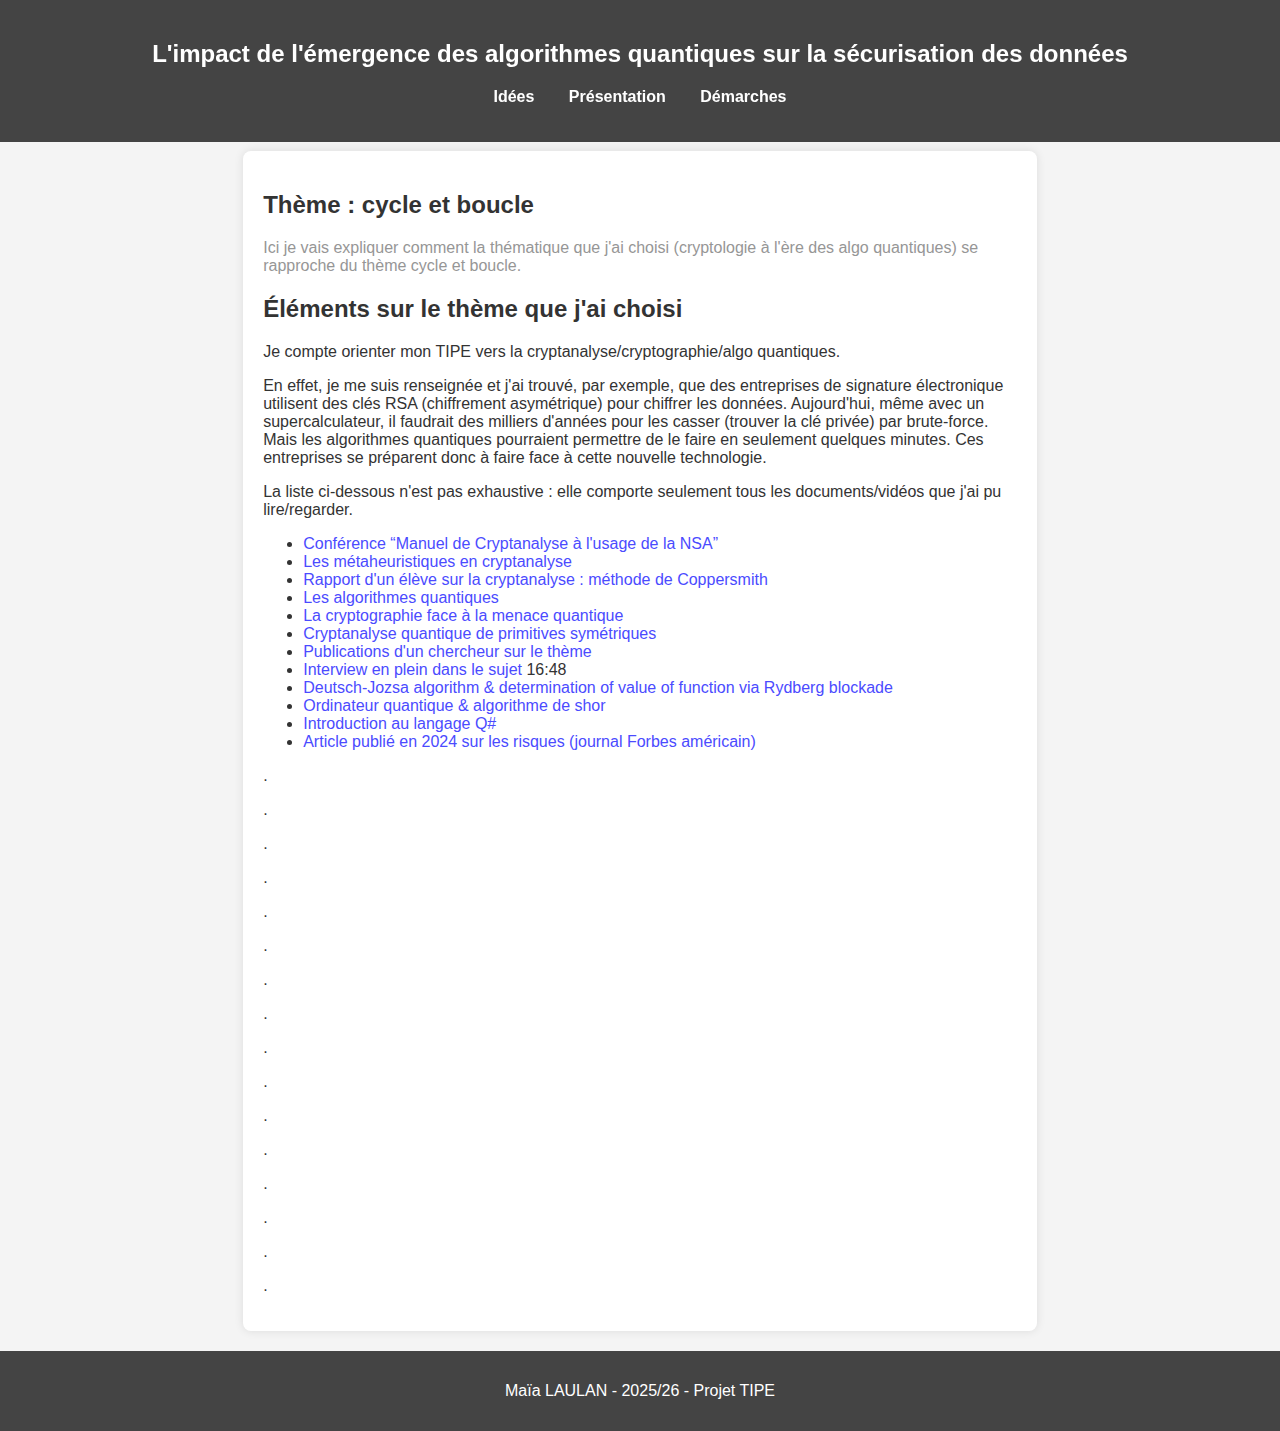
==== index.html @ f5eb44b9 "Update index.html" ====
<!DOCTYPE html>
<html lang="fr">
<head>
    <meta charset="UTF-8">
    <meta name="viewport" content="width=device-width, initial-scale=1.0">
    <title>👽 Idées</title>
    <link rel="stylesheet" href="style.css">
</head>
<body>
    <header>
        <h2>L'impact de l'émergence des algorithmes quantiques sur la sécurisation des données</h2>
        <nav>
            <ul>
                <li><a href="index.html">Idées</a></li>
                <li><a href="pres.html">Présentation</a></li>
                <li><a href="dem.html">Démarches</a></li>
            </ul>
        </nav>
    </header>
    
    <section id="bc">
        <h2>Thème : cycle et boucle</h2>
        <p style="color: rgb(150, 150, 150);">Ici je vais expliquer comment la thématique que j'ai choisi (cryptologie à l'ère des algo quantiques) se rapproche du thème cycle et boucle.</p>
        <h2>Éléments sur le thème que j'ai choisi</h2>
        <p>Je compte orienter mon TIPE vers la cryptanalyse/cryptographie/algo quantiques.</p>
        <p>En effet, je me suis renseignée et j'ai trouvé, par exemple, que des entreprises de signature électronique utilisent des clés RSA (chiffrement asymétrique) pour chiffrer les données. Aujourd'hui, même avec un supercalculateur, il faudrait des milliers d'années pour les casser (trouver la clé privée) par brute-force. Mais les algorithmes quantiques pourraient permettre de le faire en seulement quelques minutes. Ces entreprises se préparent donc à faire face à cette nouvelle technologie.</p>
        <p>La liste ci-dessous n'est pas exhaustive : elle comporte seulement tous les documents/vidéos que j'ai pu lire/regarder.</p>
        <ul>
            <li><a href="https://www.youtube.com/watch?v=IslzpbKfCnM" target="_blank">Conférence “Manuel de Cryptanalyse à l'usage de la NSA”</a></li>
            <li><a href="https://www.vsmp.ch/crm/articles/articles_bulletin/B143_DM.pdf" target="_blank">Les métaheuristiques en cryptanalyse</a></li>
            <li><a href="https://cpge-paradise.com/TIPE/Abel_Verley/Rapport_Abel_Verley.pdf" target="_blank">Rapport d'un élève sur la cryptanalyse : méthode de Coppersmith</a></li>
            <li><a href="https://www.utc.fr/~wschon/sr06/demonstrateur-algorithmes-quantiques-master/website/_site/algo.html" target="_blank">Les algorithmes quantiques</a></li>
            <li><a href="https://lejournal.cnrs.fr/articles/la-cryptographie-face-a-la-menace-quantique" target="_blank">La cryptographie face à la menace quantique</a></li>
            <li><a href="https://inria.hal.science/hal-01409206/document" target="_blank">Cryptanalyse quantique de primitives symétriques</a></li>
            <li><a href="https://bonneta.in/pages/publications.html" target="_blank">Publications d'un chercheur sur le thème</a></li>
            <li><a href="https://www.youtube.com/watch?v=bADQkpjlWDQ" target="_blank">Interview en plein dans le sujet</a>    16:48</li>
            <li><a href="https://opg.optica.org/oe/fulltext.cfm?uri=oe-19-3-2037&id=209613" target="_blank">Deutsch-Jozsa algorithm & determination of value of function via Rydberg blockade</a></li>
            <li><a href="https://www.youtube.com/watch?v=YWPqf2GEjMs" target="_blank">Ordinateur quantique & algorithme de shor</a></li>
            <li><a href="https://learn.microsoft.com/en-us/azure/quantum/qsharp-overview" target="_blank">Introduction au langage Q#</a></li>
            <li><a href="https://www.forbes.com/sites/chuckbrooks/2025/02/22/quantum-computing-has-arrived-we-need-to-prepare-for-its-impact/" target="_blank">Article publié en 2024 sur les risques (journal Forbes américain)</a></li>
        </ul>
        <p>. </p>
        <p>. </p>
        <p>. </p>
        <p>. </p>
        <p>. </p>
        <p>. </p>
        <p>. </p>
        <p>. </p>
        <p>. </p>
        <p>. </p>
        <p>. </p>
        <p>. </p>
        <p>. </p>
        <p>. </p>
        <p>. </p>
        <p>. </p>
    </section>
    
    <footer>
        <p>Maïa LAULAN - 2025/26 - Projet TIPE</p>
    </footer>
</body>
</html>
---- style.css ----
body {
    font-family: Arial, sans-serif;
    margin: 0;
    padding: 0;
    background-color: #f4f4f4;
    color: #333;
}

header {
    background: #333333e8;
    color: white;
    padding: 15px 0;
    text-align: center;
}

nav ul {
    list-style: none;
    padding: 0;
}

nav ul li {
    display: inline;
    margin: 0 15px;
}

nav ul li a {
    color: white;
    text-decoration: none;
    font-weight: bold;
}

a {
    color: #4b4bff;
    text-decoration: none;
    transition: color 0.3s ease-in-out;
}

a:hover {
    color: #0000ff;
    text-decoration: underline;
}

section {
    padding: 20px;
    margin: 20px;
    background: white;
    border-radius: 8px;
    box-shadow: 0px 0px 10px rgba(0, 0, 0, 0.1);
}

@media screen and (min-width: 1050px) {
    section {
        margin-left: 19vw;
        margin-right: 19vw;
    }

    header {
        position: fixed;
        top: 0;
        z-index: 22;
        width: 100%;
        height: auto;
        padding: 20px 0; /* Ajuste l'intérieur sans fixer la hauteur */
    }

    h1 {
        white-space: nowrap;
        overflow: hidden;
        text-overflow: ellipsis;
        font-size: 1.7vw; /* Garde l'adaptation dynamique */
    }

    body {
        padding-top: calc(80px + 4vw); /* Ajuste dynamiquement en fonction de la taille de l'écran */
    }
}
  
/* Pour les tablettes */
@media screen and (min-width: 768px) and (max-width: 1049px) {
    section {
        margin-left : 100px;
        margin-right : 100px;
    }
}

form {
    display: flex;
    flex-direction: column;
}

form label {
    margin: 10px 0 5px;
}

form input, form textarea {
    padding: 8px;
    border: 1px solid #ccc;
    border-radius: 4px;
}

button {
    margin-top: 10px;
    padding: 10px;
    background: #333;
    color: white;
    border: none;
    border-radius: 4px;
    cursor: pointer;
}

button:hover {
    background: #555;
}

footer {
    text-align: center;
    padding: 15px;
    background: #333333e8;
    color: white;
    margin-top: 20px;
}
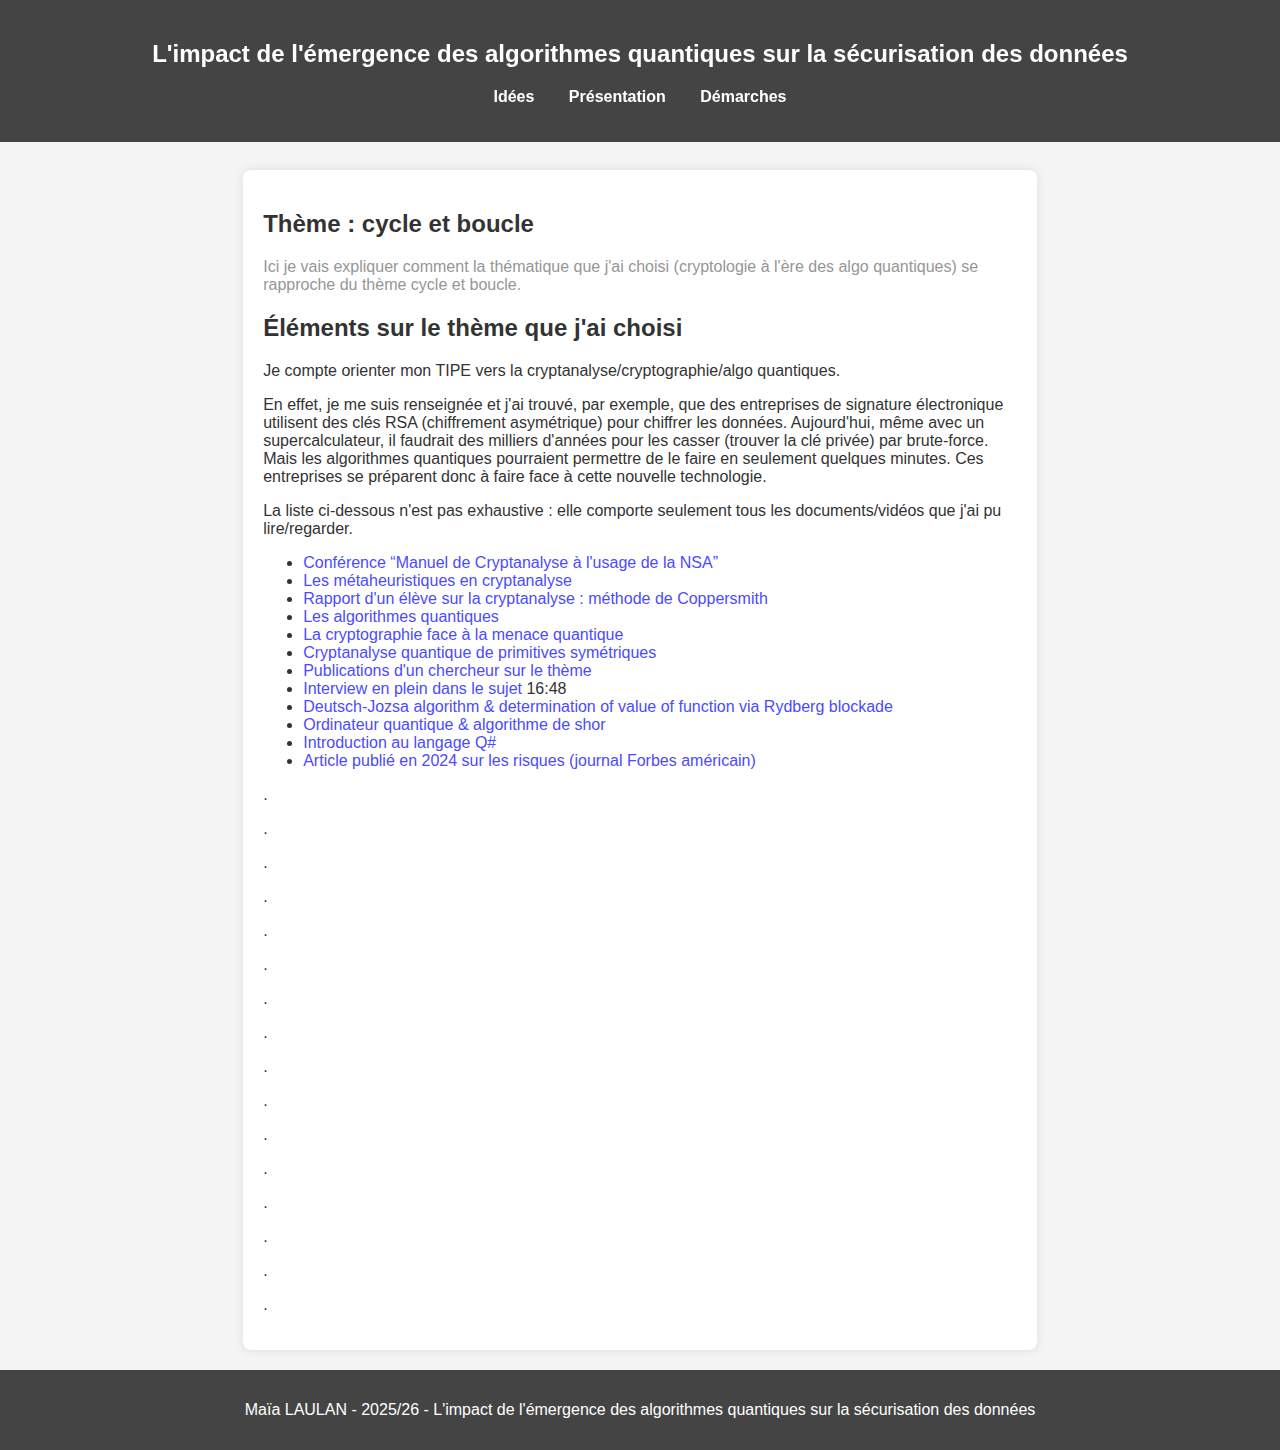
==== commit f819cdfe: "Update index.html" ====
--- a/index.html
+++ b/index.html
@@ -58,7 +58,7 @@
     </section>
     
     <footer>
-        <p>Maïa LAULAN - 2025/26 - Projet TIPE</p>
+        <p>Maïa LAULAN - 2025/26 - L'impact de l'émergence des algorithmes quantiques sur la sécurisation des données</p>
     </footer>
 </body>
 </html>
--- a/style.css
+++ b/style.css
@@ -63,15 +63,8 @@
         padding: 20px 0; /* Ajuste l'intérieur sans fixer la hauteur */
     }
 
-    h1 {
-        white-space: nowrap;
-        overflow: hidden;
-        text-overflow: ellipsis;
-        font-size: 1.7vw; /* Garde l'adaptation dynamique */
-    }
-
     body {
-        padding-top: calc(80px + 4vw); /* Ajuste dynamiquement en fonction de la taille de l'écran */
+        padding-top: 150px; /* Ajuste dynamiquement en fonction de la taille de l'écran */
     }
 }
   
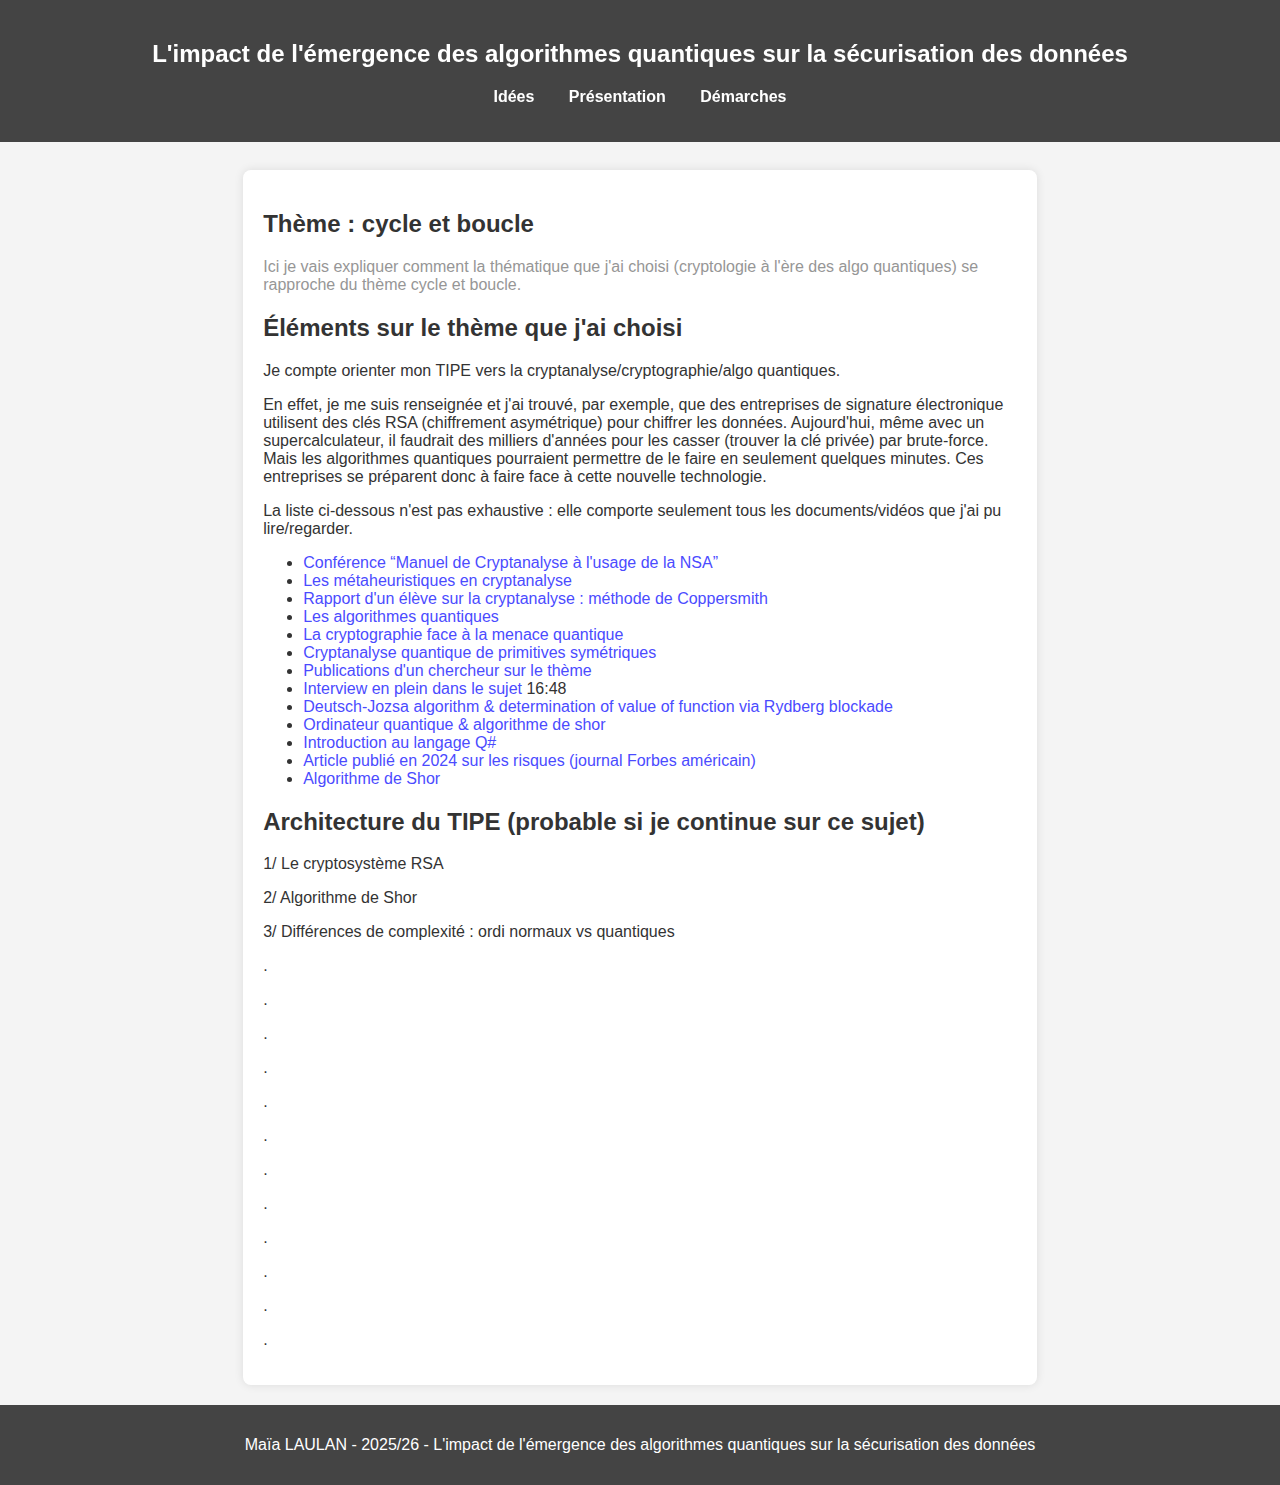
==== commit a7132ee9: "Update index.html" ====
--- a/index.html
+++ b/index.html
@@ -38,11 +38,12 @@
             <li><a href="https://www.youtube.com/watch?v=YWPqf2GEjMs" target="_blank">Ordinateur quantique & algorithme de shor</a></li>
             <li><a href="https://learn.microsoft.com/en-us/azure/quantum/qsharp-overview" target="_blank">Introduction au langage Q#</a></li>
             <li><a href="https://www.forbes.com/sites/chuckbrooks/2025/02/22/quantum-computing-has-arrived-we-need-to-prepare-for-its-impact/" target="_blank">Article publié en 2024 sur les risques (journal Forbes américain)</a></li>
+            <li><a href="https://www.jerome-boillot.com/resources/Rapport_PIC.pdf" target="_blank">Algorithme de Shor</a></li>
         </ul>
-        <p>. </p>
-        <p>. </p>
-        <p>. </p>
-        <p>. </p>
+        <h2>Architecture du TIPE (probable si je continue sur ce sujet)</h2>
+        <p>1/ Le cryptosystème RSA</p>
+        <p>2/ Algorithme de Shor</p>
+        <p>3/ Différences de complexité : ordi normaux vs quantiques</p>
         <p>. </p>
         <p>. </p>
         <p>. </p>
@@ -58,7 +59,7 @@
     </section>
     
     <footer>
-        <p>Maïa LAULAN - 2025/26 - L'impact de l'émergence des algorithmes quantiques sur la sécurisation des données</p>
+        <p>Maïa LAULAN - 2025/26 - L'impact de l'émergence des algorithmes quantiques sur la sécurisation des données </p>
     </footer>
 </body>
 </html>
--- a/style.css
+++ b/style.css
@@ -112,3 +112,23 @@
     color: white;
     margin-top: 20px;
 }
+
+/* Mode sombre */
+@media (prefers-color-scheme: dark) {
+    body {
+        background-color: #1e1e1e;
+        color: #e0e0e0;
+    }
+
+    section {
+        background: #2a2a2a;
+    }
+
+    a {
+        color: #ffa500; /* Orange */
+    }
+
+    a:hover {
+        color: #bd7b00; /* Orange plus foncé */
+    }
+}
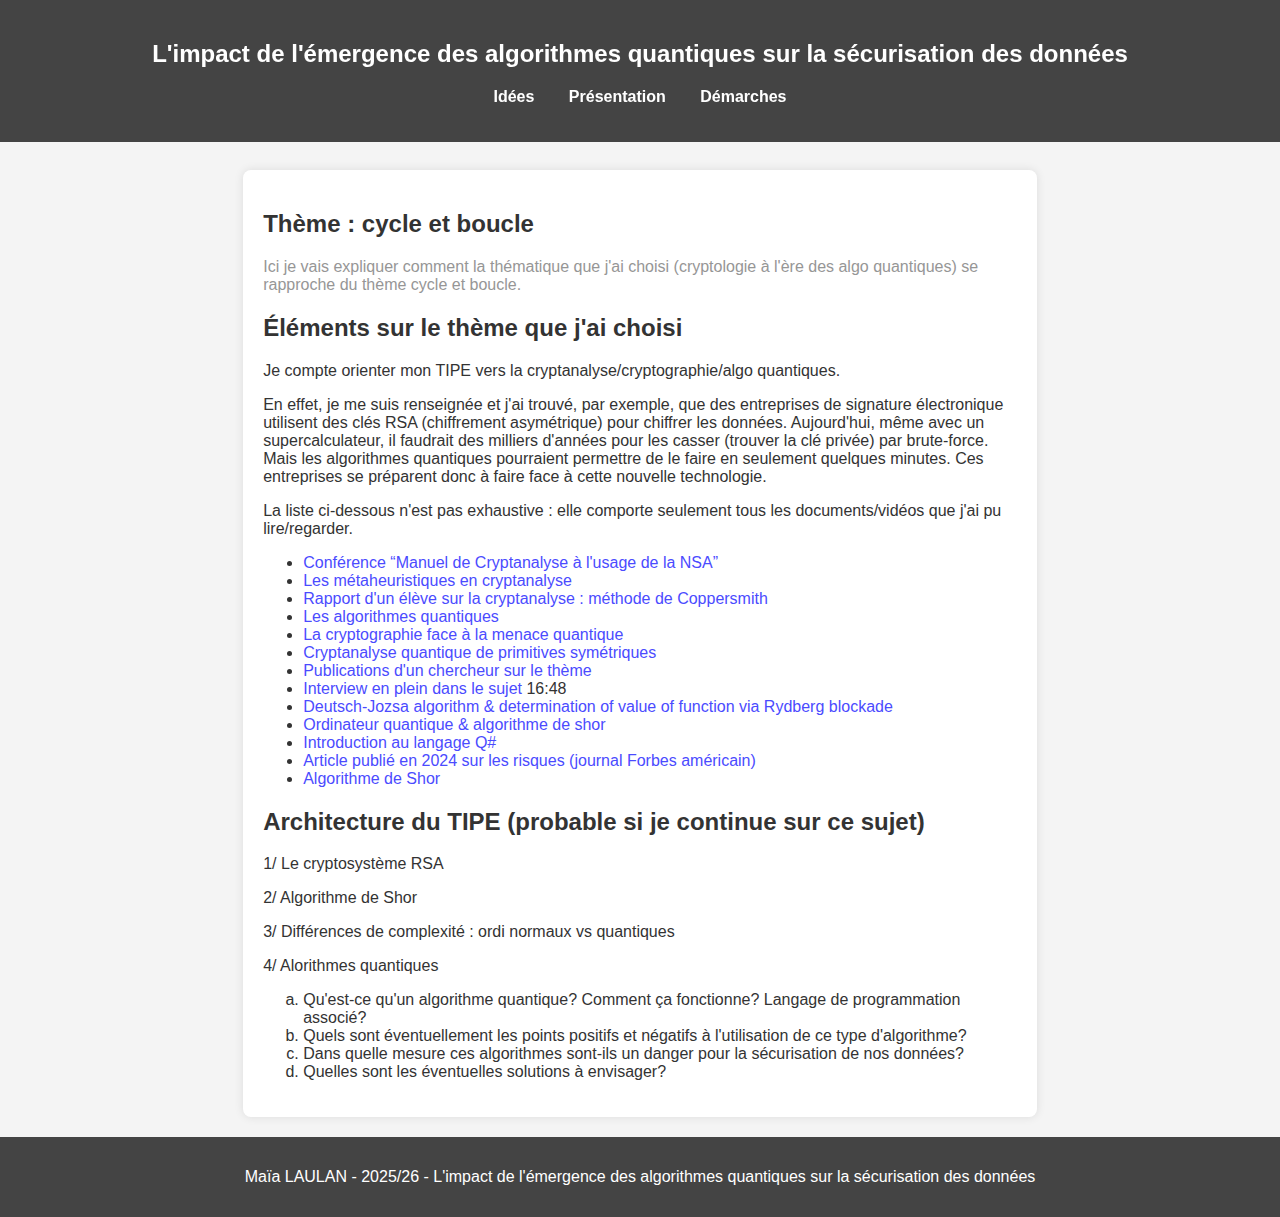
==== commit c484ba86: "Update index.html" ====
--- a/index.html
+++ b/index.html
@@ -44,18 +44,14 @@
         <p>1/ Le cryptosystème RSA</p>
         <p>2/ Algorithme de Shor</p>
         <p>3/ Différences de complexité : ordi normaux vs quantiques</p>
-        <p>. </p>
-        <p>. </p>
-        <p>. </p>
-        <p>. </p>
-        <p>. </p>
-        <p>. </p>
-        <p>. </p>
-        <p>. </p>
-        <p>. </p>
-        <p>. </p>
-        <p>. </p>
-        <p>. </p>
+        <p>4/ Alorithmes quantiques</p>
+        <ol type="a">
+            <li>Qu'est-ce qu'un algorithme quantique? Comment ça fonctionne? Langage de programmation associé?</li>
+            <li>Quels sont éventuellement les points positifs et négatifs à l'utilisation de ce type d'algorithme?</li>
+            <li>Dans quelle mesure ces algorithmes sont-ils un danger pour la sécurisation de nos données?</li>
+            <li>Quelles sont les éventuelles solutions à envisager?</li>
+        </ol>
+
     </section>
     
     <footer>
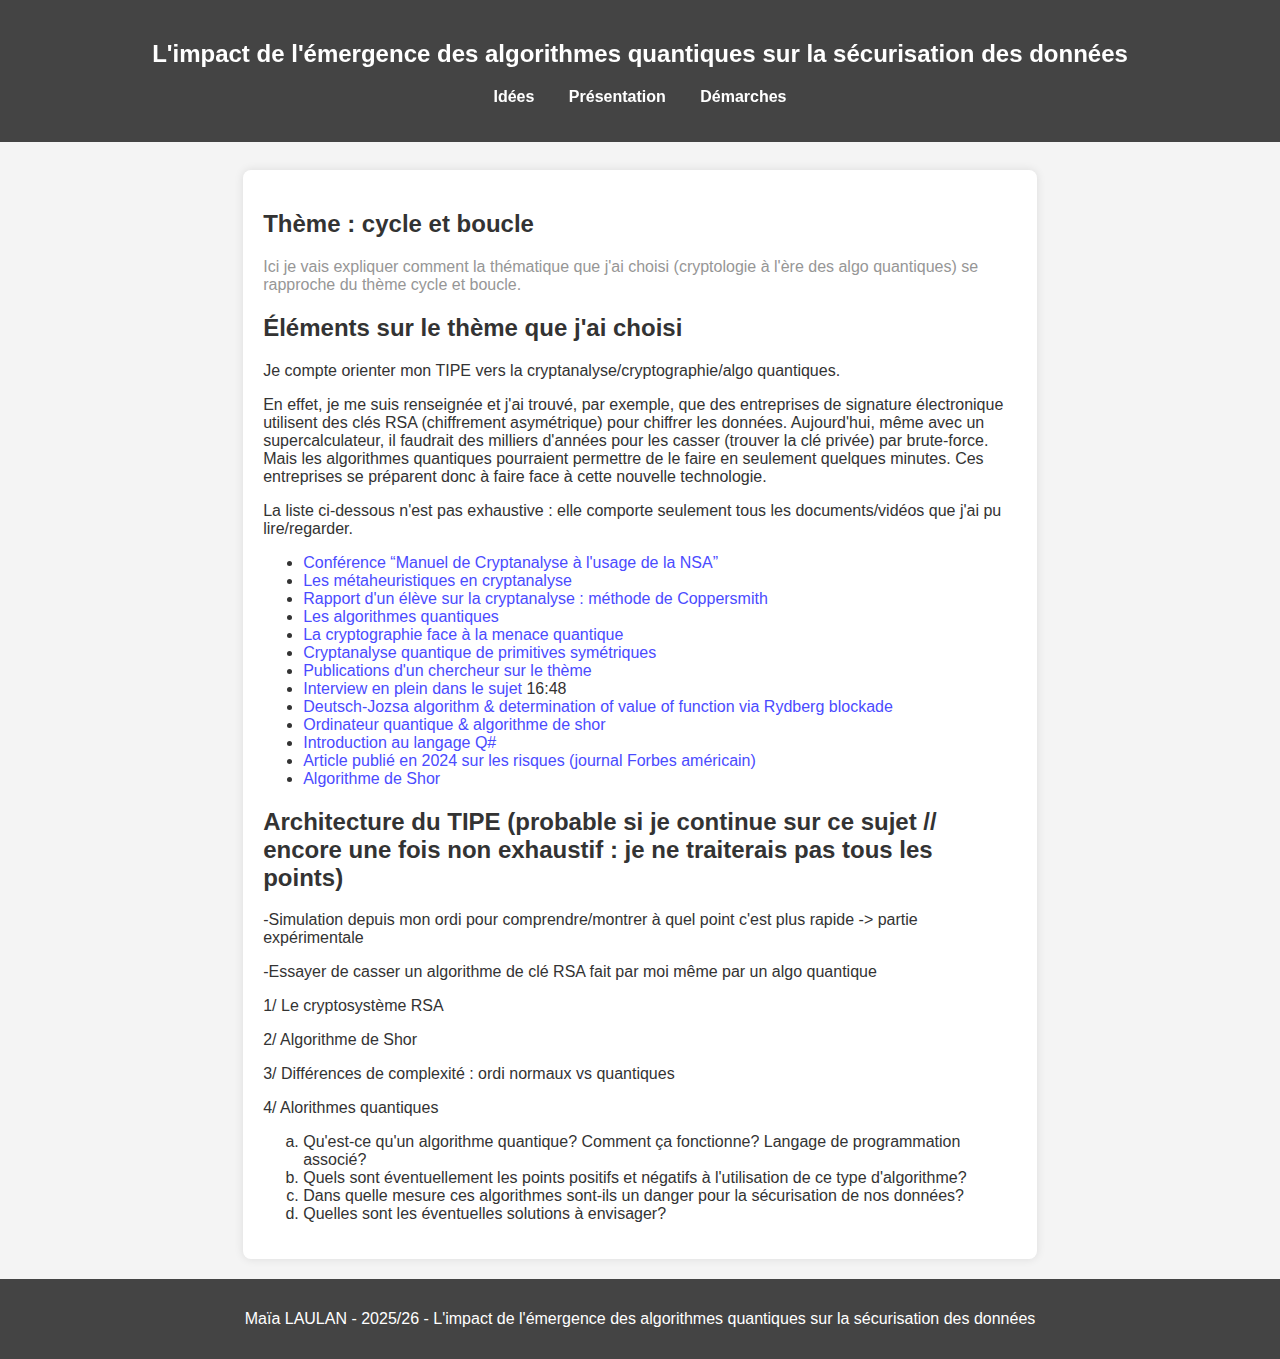
==== commit 9707dfc1: "Update index.html" ====
--- a/index.html
+++ b/index.html
@@ -40,7 +40,9 @@
             <li><a href="https://www.forbes.com/sites/chuckbrooks/2025/02/22/quantum-computing-has-arrived-we-need-to-prepare-for-its-impact/" target="_blank">Article publié en 2024 sur les risques (journal Forbes américain)</a></li>
             <li><a href="https://www.jerome-boillot.com/resources/Rapport_PIC.pdf" target="_blank">Algorithme de Shor</a></li>
         </ul>
-        <h2>Architecture du TIPE (probable si je continue sur ce sujet)</h2>
+        <h2>Architecture du TIPE (probable si je continue sur ce sujet // encore une fois non exhaustif : je ne traiterais pas tous les points)</h2>
+        <p>-Simulation depuis mon ordi pour comprendre/montrer à quel point c'est plus rapide -> partie expérimentale</p>
+        <p>-Essayer de casser un algorithme de clé RSA fait par moi même par un algo quantique</p>
         <p>1/ Le cryptosystème RSA</p>
         <p>2/ Algorithme de Shor</p>
         <p>3/ Différences de complexité : ordi normaux vs quantiques</p>
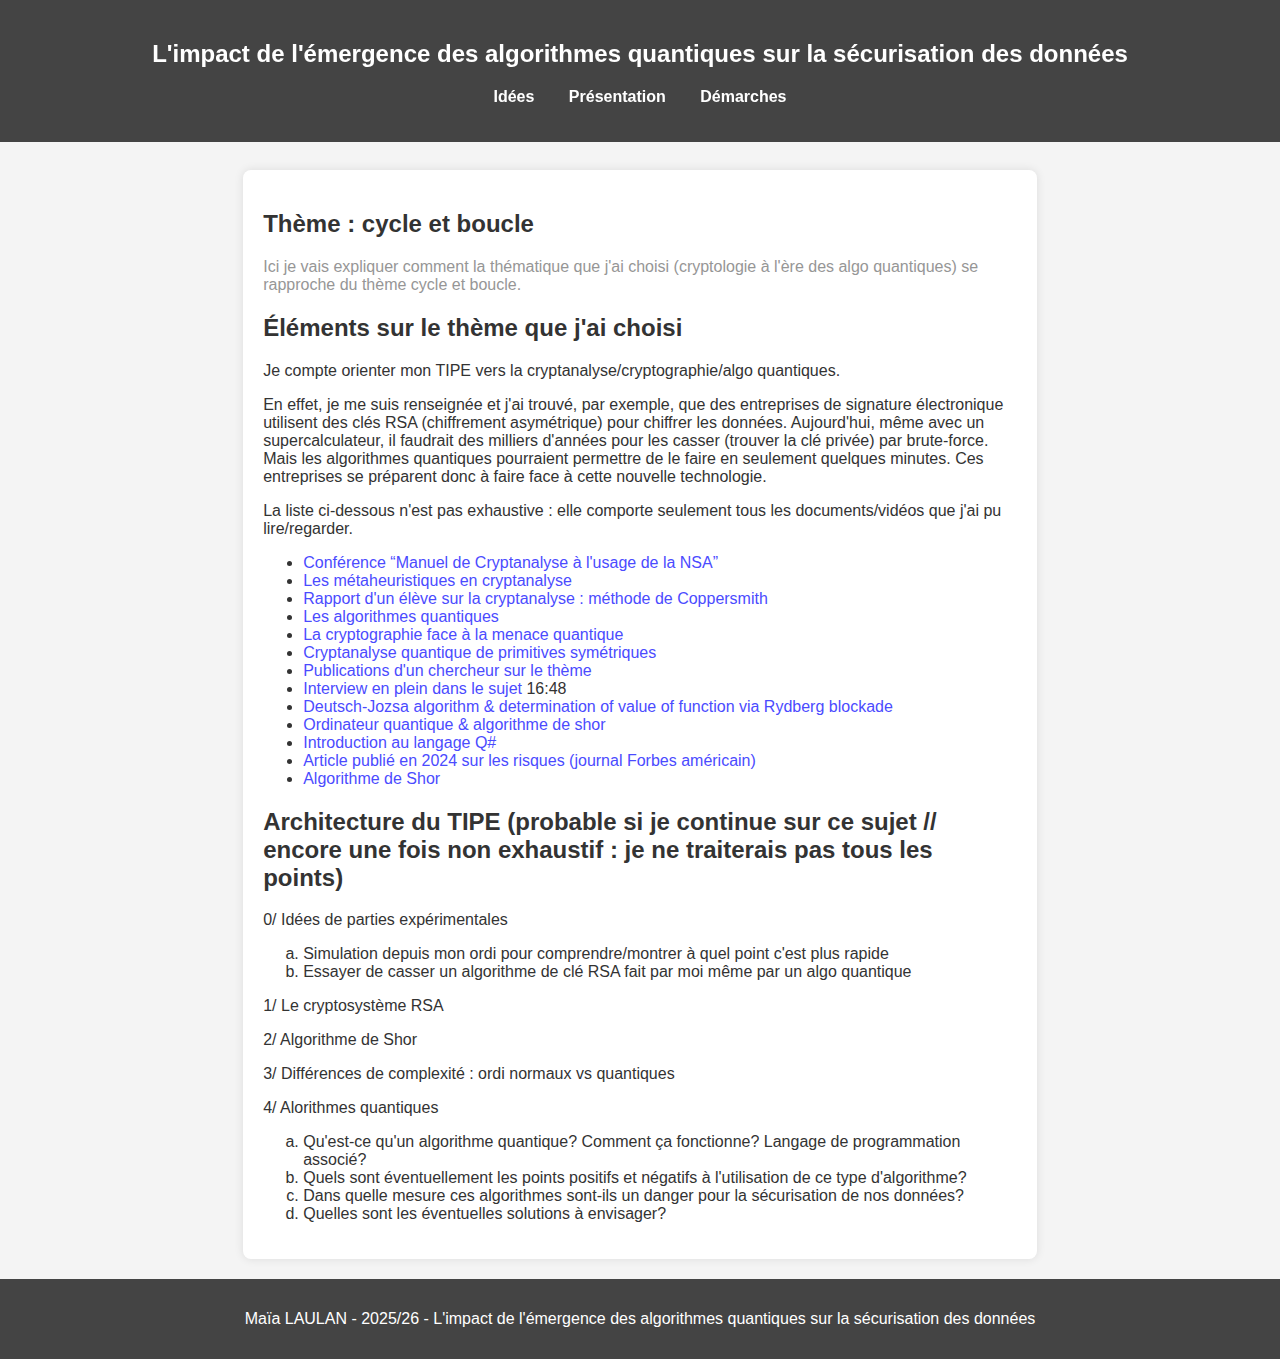
==== commit 586fe5fa: "Update index.html" ====
--- a/index.html
+++ b/index.html
@@ -41,8 +41,11 @@
             <li><a href="https://www.jerome-boillot.com/resources/Rapport_PIC.pdf" target="_blank">Algorithme de Shor</a></li>
         </ul>
         <h2>Architecture du TIPE (probable si je continue sur ce sujet // encore une fois non exhaustif : je ne traiterais pas tous les points)</h2>
-        <p>-Simulation depuis mon ordi pour comprendre/montrer à quel point c'est plus rapide -> partie expérimentale</p>
-        <p>-Essayer de casser un algorithme de clé RSA fait par moi même par un algo quantique</p>
+        <p>0/ Idées de parties expérimentales</p>
+        <ol type="a">
+            <li>Simulation depuis mon ordi pour comprendre/montrer à quel point c'est plus rapide</li>
+            <li>Essayer de casser un algorithme de clé RSA fait par moi même par un algo quantique</li>
+        </ol>
         <p>1/ Le cryptosystème RSA</p>
         <p>2/ Algorithme de Shor</p>
         <p>3/ Différences de complexité : ordi normaux vs quantiques</p>
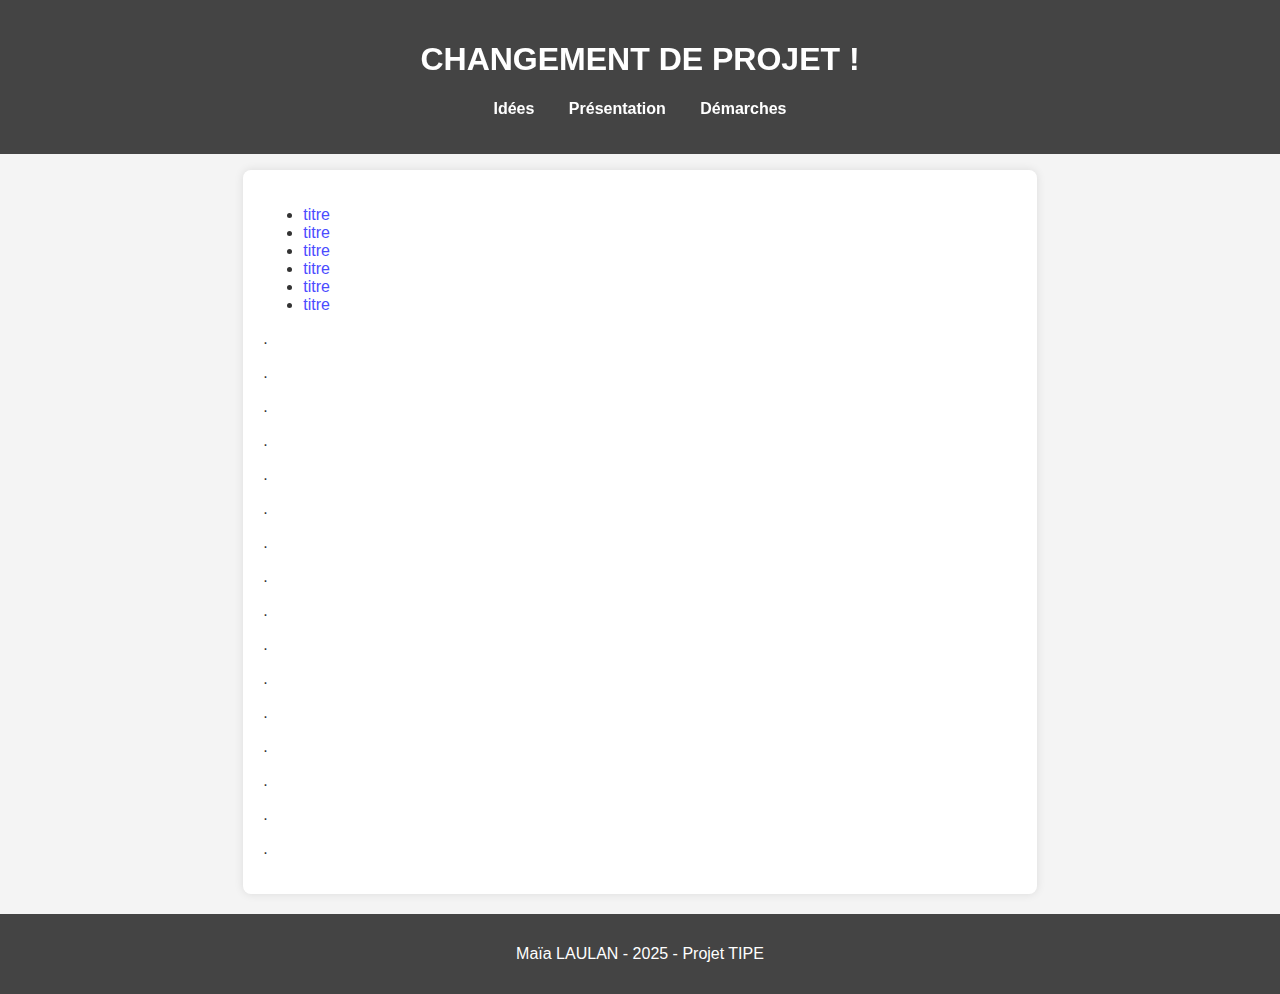
==== commit 99bcc181: "Update index.html" ====
--- a/index.html
+++ b/index.html
@@ -3,12 +3,12 @@
 <head>
     <meta charset="UTF-8">
     <meta name="viewport" content="width=device-width, initial-scale=1.0">
-    <title>👽 Idées</title>
+    <title>Projet TIPE</title>
     <link rel="stylesheet" href="style.css">
 </head>
 <body>
     <header>
-        <h2>L'impact de l'émergence des algorithmes quantiques sur la sécurisation des données</h2>
+        <h1>CHANGEMENT DE PROJET !</h1>
         <nav>
             <ul>
                 <li><a href="index.html">Idées</a></li>
@@ -19,48 +19,34 @@
     </header>
     
     <section id="bc">
-        <h2>Thème : cycle et boucle</h2>
-        <p style="color: rgb(150, 150, 150);">Ici je vais expliquer comment la thématique que j'ai choisi (cryptologie à l'ère des algo quantiques) se rapproche du thème cycle et boucle.</p>
-        <h2>Éléments sur le thème que j'ai choisi</h2>
-        <p>Je compte orienter mon TIPE vers la cryptanalyse/cryptographie/algo quantiques.</p>
-        <p>En effet, je me suis renseignée et j'ai trouvé, par exemple, que des entreprises de signature électronique utilisent des clés RSA (chiffrement asymétrique) pour chiffrer les données. Aujourd'hui, même avec un supercalculateur, il faudrait des milliers d'années pour les casser (trouver la clé privée) par brute-force. Mais les algorithmes quantiques pourraient permettre de le faire en seulement quelques minutes. Ces entreprises se préparent donc à faire face à cette nouvelle technologie.</p>
-        <p>La liste ci-dessous n'est pas exhaustive : elle comporte seulement tous les documents/vidéos que j'ai pu lire/regarder.</p>
         <ul>
-            <li><a href="https://www.youtube.com/watch?v=IslzpbKfCnM" target="_blank">Conférence “Manuel de Cryptanalyse à l'usage de la NSA”</a></li>
-            <li><a href="https://www.vsmp.ch/crm/articles/articles_bulletin/B143_DM.pdf" target="_blank">Les métaheuristiques en cryptanalyse</a></li>
-            <li><a href="https://cpge-paradise.com/TIPE/Abel_Verley/Rapport_Abel_Verley.pdf" target="_blank">Rapport d'un élève sur la cryptanalyse : méthode de Coppersmith</a></li>
-            <li><a href="https://www.utc.fr/~wschon/sr06/demonstrateur-algorithmes-quantiques-master/website/_site/algo.html" target="_blank">Les algorithmes quantiques</a></li>
-            <li><a href="https://lejournal.cnrs.fr/articles/la-cryptographie-face-a-la-menace-quantique" target="_blank">La cryptographie face à la menace quantique</a></li>
-            <li><a href="https://inria.hal.science/hal-01409206/document" target="_blank">Cryptanalyse quantique de primitives symétriques</a></li>
-            <li><a href="https://bonneta.in/pages/publications.html" target="_blank">Publications d'un chercheur sur le thème</a></li>
-            <li><a href="https://www.youtube.com/watch?v=bADQkpjlWDQ" target="_blank">Interview en plein dans le sujet</a>    16:48</li>
-            <li><a href="https://opg.optica.org/oe/fulltext.cfm?uri=oe-19-3-2037&id=209613" target="_blank">Deutsch-Jozsa algorithm & determination of value of function via Rydberg blockade</a></li>
-            <li><a href="https://www.youtube.com/watch?v=YWPqf2GEjMs" target="_blank">Ordinateur quantique & algorithme de shor</a></li>
-            <li><a href="https://learn.microsoft.com/en-us/azure/quantum/qsharp-overview" target="_blank">Introduction au langage Q#</a></li>
-            <li><a href="https://www.forbes.com/sites/chuckbrooks/2025/02/22/quantum-computing-has-arrived-we-need-to-prepare-for-its-impact/" target="_blank">Article publié en 2024 sur les risques (journal Forbes américain)</a></li>
-            <li><a href="https://www.jerome-boillot.com/resources/Rapport_PIC.pdf" target="_blank">Algorithme de Shor</a></li>
+            <li><a href="???">titre</a></li>
+            <li><a href="???">titre</a></li>
+            <li><a href="???">titre</a></li>
+            <li><a href="???">titre</a></li>
+            <li><a href="???">titre</a></li>
+            <li><a href="???">titre</a></li>
         </ul>
-        <h2>Architecture du TIPE (probable si je continue sur ce sujet // encore une fois non exhaustif : je ne traiterais pas tous les points)</h2>
-        <p>0/ Idées de parties expérimentales</p>
-        <ol type="a">
-            <li>Simulation depuis mon ordi pour comprendre/montrer à quel point c'est plus rapide</li>
-            <li>Essayer de casser un algorithme de clé RSA fait par moi même par un algo quantique</li>
-        </ol>
-        <p>1/ Le cryptosystème RSA</p>
-        <p>2/ Algorithme de Shor</p>
-        <p>3/ Différences de complexité : ordi normaux vs quantiques</p>
-        <p>4/ Alorithmes quantiques</p>
-        <ol type="a">
-            <li>Qu'est-ce qu'un algorithme quantique? Comment ça fonctionne? Langage de programmation associé?</li>
-            <li>Quels sont éventuellement les points positifs et négatifs à l'utilisation de ce type d'algorithme?</li>
-            <li>Dans quelle mesure ces algorithmes sont-ils un danger pour la sécurisation de nos données?</li>
-            <li>Quelles sont les éventuelles solutions à envisager?</li>
-        </ol>
-
+        <p>. </p>
+        <p>. </p>
+        <p>. </p>
+        <p>. </p>
+        <p>. </p>
+        <p>. </p>
+        <p>. </p>
+        <p>. </p>
+        <p>. </p>
+        <p>. </p>
+        <p>. </p>
+        <p>. </p>
+        <p>. </p>
+        <p>. </p>
+        <p>. </p>
+        <p>. </p>
     </section>
     
     <footer>
-        <p>Maïa LAULAN - 2025/26 - L'impact de l'émergence des algorithmes quantiques sur la sécurisation des données </p>
+        <p>Maïa LAULAN - 2025 - Projet TIPE</p>
     </footer>
 </body>
 </html>
